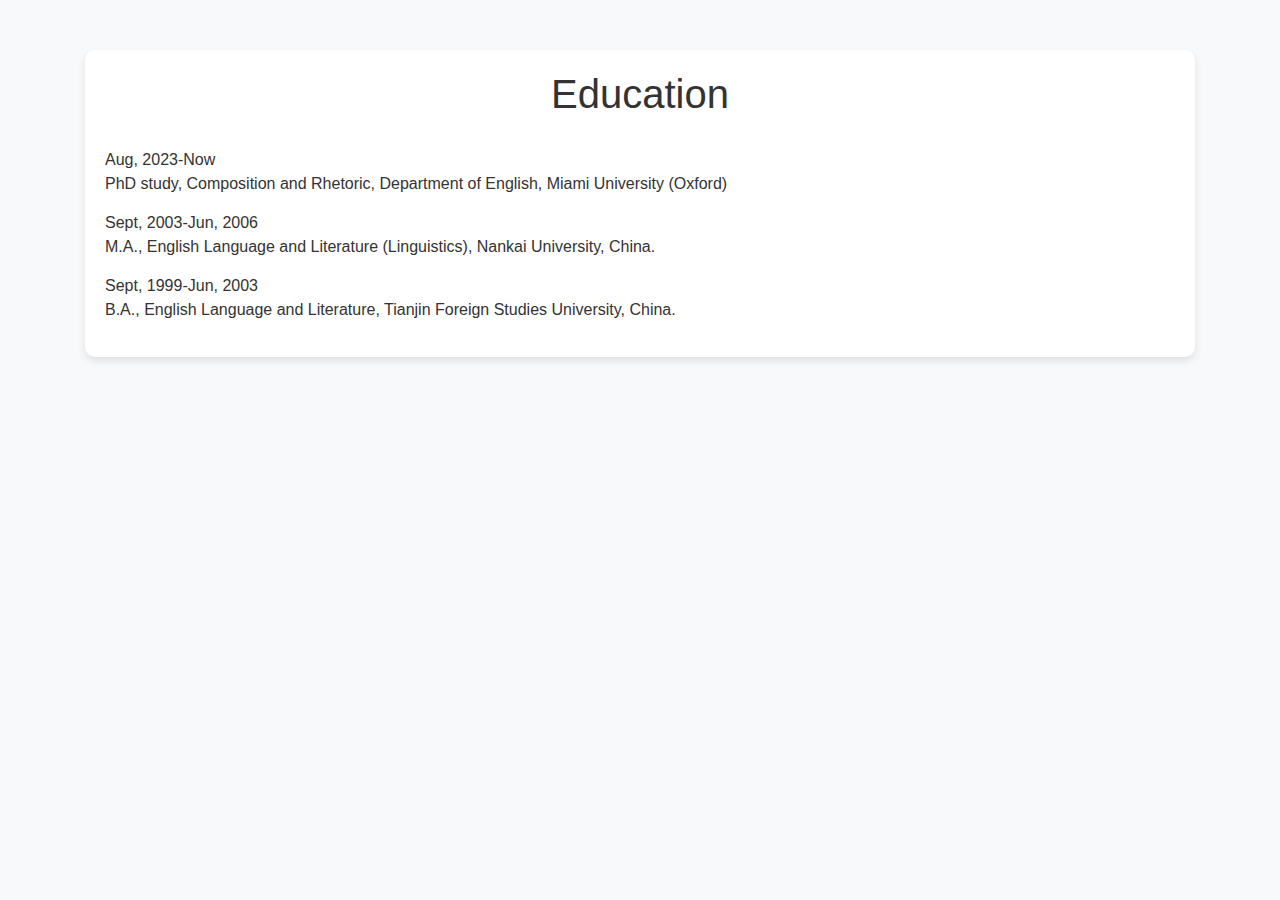
==== Education.html @ 5585926c "education html created" ====
<!DOCTYPE html>
<html lang="en">
<head>
    <meta charset="UTF-8">
    <meta name="viewport" content="width=device-width, initial-scale=1.0">
    <title>Education - Su Liu's Portfolio</title>
    <!-- Bootstrap CSS -->
    <link href="https://stackpath.bootstrapcdn.com/bootstrap/4.5.2/css/bootstrap.min.css" rel="stylesheet">
    <link rel="stylesheet" href="style.css">
    <style>
        body {
            background-color: #f8f9fa; /* Light grey background color */
            color: #333; /* Default text color */
            font-family: Arial, sans-serif; /* Font family */
        }
        .container {
            margin-top: 50px;
        }
        .education-section {
            background-color: #ffffff; /* White background for the content */
            padding: 20px;
            border-radius: 10px; /* Rounded corners */
            box-shadow: 0 4px 8px rgba(0, 0, 0, 0.1); /* Add a shadow for a floating effect */
        }
        h1 {
            text-align: center; /* Center the heading */
            margin-bottom: 30px;
        }
        p {
            text-align: left; /* Align text to the left */
            margin-bottom: 15px;
        }
    </style>
</head>
<body>
    <div class="container">
        <div class="education-section">
            <h1>Education</h1>
            <p>Aug, 2023-Now<br>
            PhD study, Composition and Rhetoric, Department of English, Miami University (Oxford)</p>
            <p>Sept, 2003-Jun, 2006<br>
            M.A., English Language and Literature (Linguistics), Nankai University, China.</p>
            <p>Sept, 1999-Jun, 2003<br>
            B.A., English Language and Literature, Tianjin Foreign Studies University, China.</p>
        </div>
    </div>
    <!-- Bootstrap JS and dependencies -->
    <script src="https://code.jquery.com/jquery-3.5.1.slim.min.js"></script>
    <script src="https://cdn.jsdelivr.net/npm/@popperjs/core@2.9.2/dist/umd/popper.min.js"></script>
    <script src="https://stackpath.bootstrapcdn.com/bootstrap/4.5.2/js/bootstrap.min.js"></script>
</body>
</html>
---- style.css ----
body {
    margin: 0;
    padding: 0;
    color: #333; /* Default text color */
    text-align: center; /* Center text */
    position: relative;
    background-color: #f8f9fa; /* Light grey background color */
}

.container {
    margin-top: 50px;
}

.welcome-section {
    background-image: url('https://xj.litour.cn/upload/tour/20240428/5336252d598d6878da555601fb9a99ef.jpg'); /* Use the provided image URL */
    background-size: cover;
    background-position: center;
    padding: 100px 20px;
    color: white; /* White text color for contrast */
    text-shadow: 2px 2px 4px rgba(0, 0, 0, 0.5); /* Add text shadow for better readability */
    border-radius: 10px; /* Optional: add rounded corners */
}

h1, p {
    text-align: center; /* Center the headings and paragraphs */
}

.btn-lg {
    font-size: 1.25em; /* Increase font size for button text */
    padding: 40px 15px; /* Double the height and adjust padding for a more square-ish shape */
    border-radius: 10px; /* Rounded corners */
    box-shadow: 0 4px 8px rgba(0, 0, 0, 0.1); /* Add a shadow for a floating effect */
    transition: transform 0.2s; /* Smooth transition for hover effect */
    width: 250px; /* Set a fixed width for the blue buttons */
}

.btn-lg:hover {
    transform: translateY(-5px); /* Slightly lift the button on hover */
}

.custom-btn {
    background-color: #007bff; /* Primary blue color */
    border: none;
    color: #ffffff; /* White text color for better contrast */
}

.custom-btn-alt {
    background-color: #6c757d; /* Secondary grey color */
    border: none;
    color: #ffffff; /* White text color for better contrast */
    width: 300px; /* Set a wider fixed width for the grey buttons */
}

.btn-lightblue {
    background-color: #5bc0de; /* Lighter blue color */
    border: none;
    color: #ffffff; /* White text color for better contrast */
}
<!DOCTYPE html>
<html lang="en">
<head>
    <meta charset="UTF-8">
    <meta name="viewport" content="width=device-width, initial-scale=1.0">
    <title>My Portfolio</title>
    <!-- Bootstrap CSS -->
    <link href="https://stackpath.bootstrapcdn.com/bootstrap/4.5.2/css/bootstrap.min.css" rel="stylesheet">
    <link rel="stylesheet" href="style.css">
</head>
<body>
    <!-- Bootstrap Navigation Bar -->
    <nav class="navbar navbar-expand-lg navbar-light bg-light">
        <a class="navbar-brand" href="#">My Portfolio</a>
        <button class="navbar-toggler" type="button" data-toggle="collapse" data-target="#navbarNav" aria-controls="navbarNav" aria-expanded="false" aria-label="Toggle navigation">
            <span class="navbar-toggler-icon"></span>
        </button>
        <div class="collapse navbar-collapse" id="navbarNav">
            <ul class="navbar-nav">
                <li class="nav-item active">
                    <a class="nav-link" href="index.html">Education <span class="sr-only">(current)</span></a>
                </li>
                <li class="nav-item">
                    <a class="nav-link" href="work.html">Work and Services</a>
                </li>
                <li class="nav-item">
                    <a class="nav-link" href="skills.html">Skills</a>
                </li>
                <li class="nav-item">
                    <a class="nav-link" href="publications.html">Publications</a>
                </li>
                <li class="nav-item">
                    <a class="nav-link" href="https://docs.google.com/document/d/1KJg6M5l4qed2j6mqEVZKRMAnjpsdmfOOXO3fAo6pTEA/edit?tab=t.0" target="_blank">Writing Samples</a>
                </li>
                <li class="nav-item">
                    <a class="nav-link" href="https://docs.google.com/document/d/1dXFoNb5WfrvasR8-CMaNSR1bIU5NFyisEAVORS6KJRs/edit?tab=t.0" target="_blank">Teaching Philosophy</a>
                </li>
            </ul>
        </div>
    </nav>

    <!-- Main Content -->
    <div class="container mt-5">
        <div class="welcome-section">
            <h1>Welcome to My Portfolio</h1>
            <p>This is a brief introduction about myself. Click the buttons below to learn more about my education, work and services, skills, publications, writing samples, and teaching philosophy.</p>
        </div>
        <div class="row justify-content-center mt-5">
            <div class="col-md-3 mb-3">
                <a href="education.html" class="btn btn-primary btn-lg custom-btn">Education</a>
            </div>
            <div class="col-md-3 mb-3">
                <a href="work.html" class="btn btn-primary btn-lg custom-btn">Work and Services</a>
            </div>
            <div class="col-md-3 mb-3">
                <a href="skills.html" class="btn btn-primary btn-lg custom-btn">Skills</a>
            </div>
            <div class="col-md-3 mb-3">
                <a href="publications.html" class="btn btn-primary btn-lg custom-btn">Publications</a>
            </div>
        </div>
        <div class="row justify-content-center mt-4">
            <div class="col-md-3 mb-3">
                <a href="honors.html" class="btn btn-primary btn-lg custom-btn">Honors</a>
            </div>
        </div>
        <div class="row justify-content-center mt-4">
            <div class="col-md-4 mb-3">
                <a href="https://docs.google.com/document/d/1KJg6M5l4qed2j6mqEVZKRMAnjpsdmfOOXO3fAo6pTEA/edit?tab=t.0" target="_blank" class="btn btn-secondary btn-lg custom-btn-alt">Writing Samples</a>
            </div>
            <div class="col-md-4 mb-3">
                <a href="https://docs.google.com/document/d/1dXFoNb5WfrvasR8-CMaNSR1bIU5NFyisEAVORS6KJRs/edit?tab=t.0" target="_blank" class="btn btn-secondary btn-lg custom-btn-alt">Teaching Philosophy</a>
            </div>
        </div>
    </div>

    <!-- Bootstrap JS and dependencies -->
    <script src="https://code.jquery.com/jquery-3.5.1.slim.min.js"></script>
    <script src="https://cdn.jsdelivr.net/npm/@popperjs/core@2.9.2/dist/umd/popper.min.js"></script>
    <script src="https://stackpath.bootstrapcdn.com/bootstrap/4.5.2/js/bootstrap.min.js"></script>
</body>
</html>
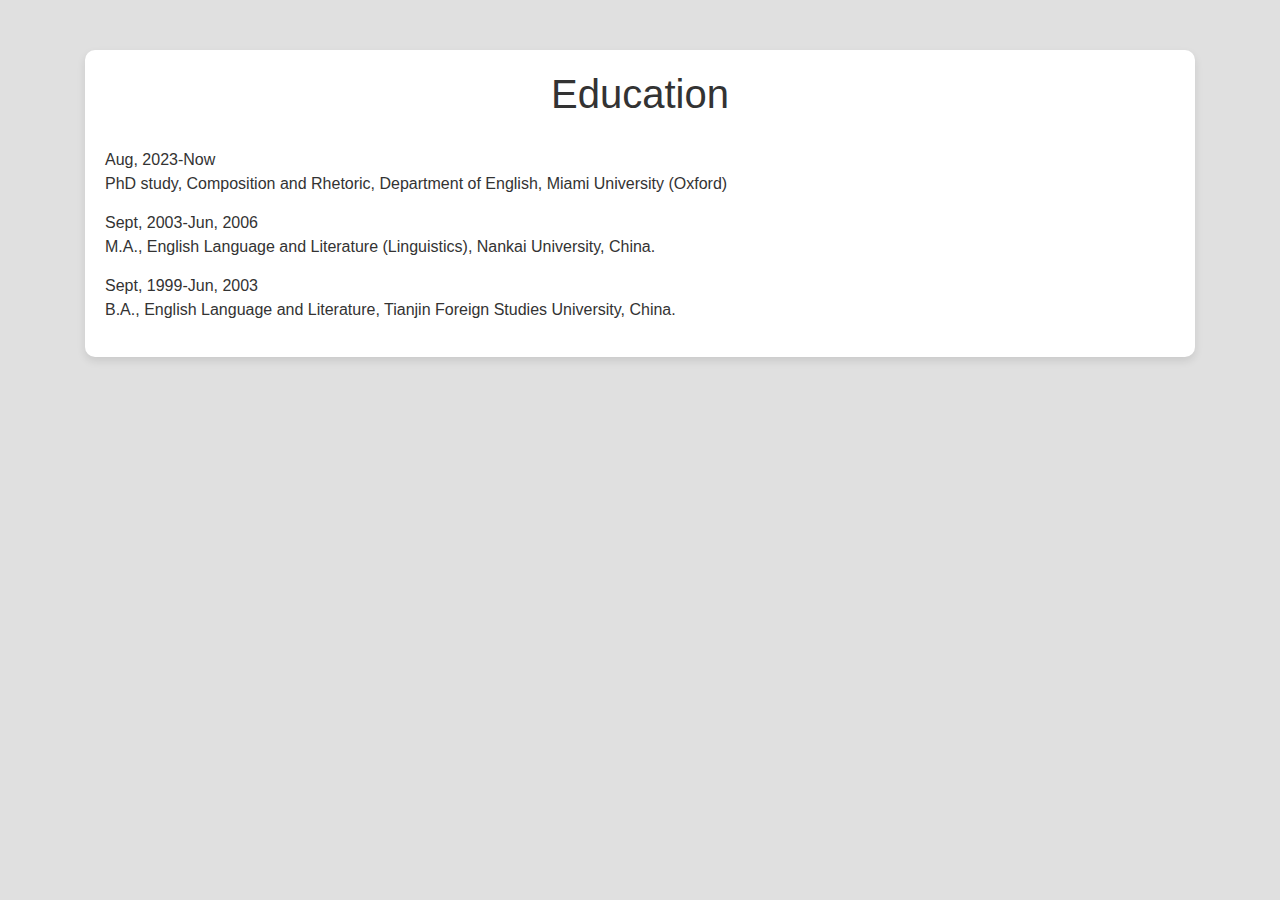
==== commit 6f5c8366: "wkandsvc html added" ====
--- a/Education.html
+++ b/Education.html
@@ -9,7 +9,7 @@
     <link rel="stylesheet" href="style.css">
     <style>
         body {
-            background-color: #f8f9fa; /* Light grey background color */
+            background-color: #e0e0e0; /* Darker light grey background color */
             color: #333; /* Default text color */
             font-family: Arial, sans-serif; /* Font family */
         }
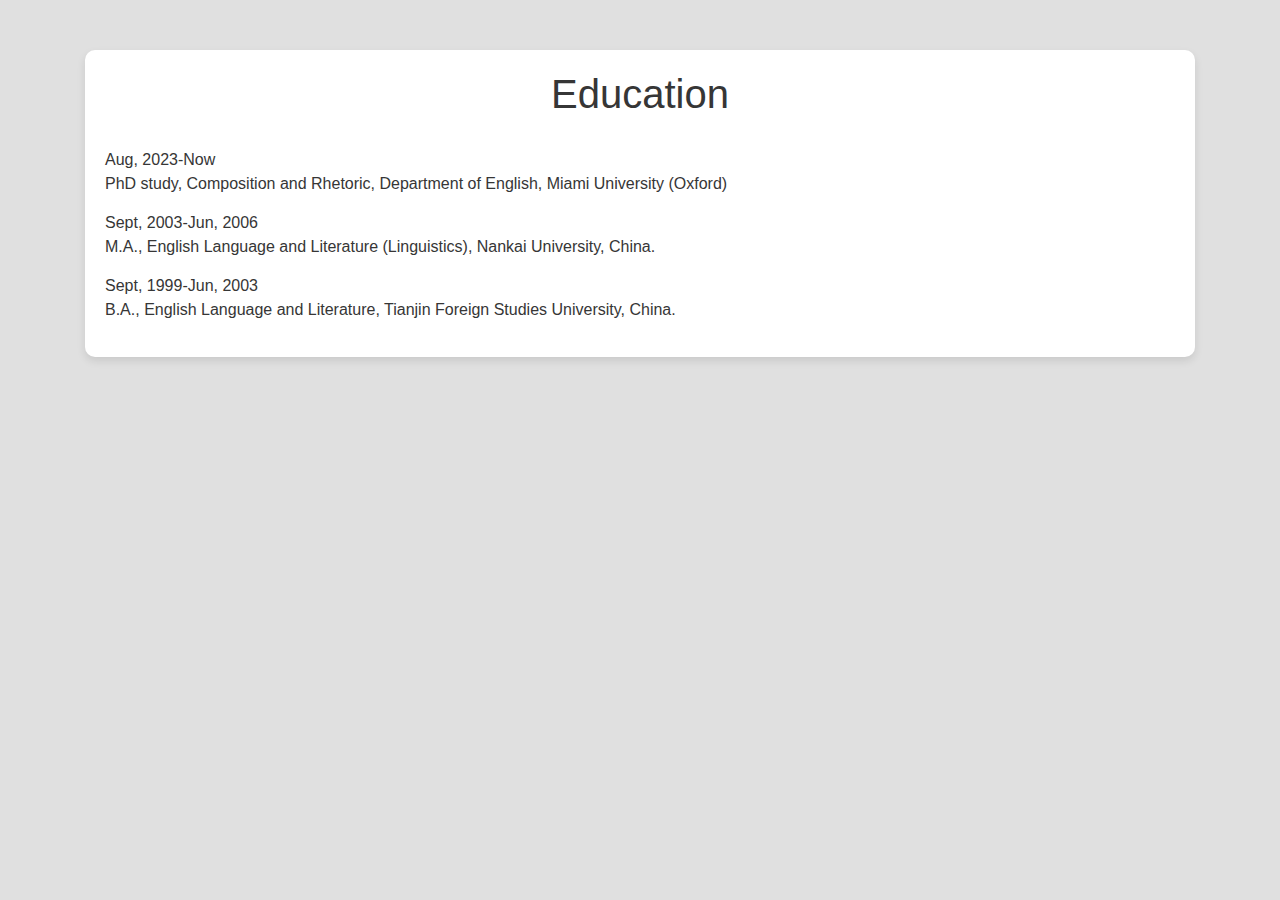
==== commit e5a2646f: "Update Education.html" ====
--- a/Education.html
+++ b/Education.html
@@ -10,7 +10,7 @@
     <style>
         body {
             background-color: #e0e0e0; /* Darker light grey background color */
-            color: #333; /* Default text color */
+            color: #363636; /* Default text color */
             font-family: Arial, sans-serif; /* Font family */
         }
         .container {
--- a/style.css
+++ b/style.css
@@ -45,14 +45,14 @@
 }
 
 .custom-btn-alt {
-    background-color: #6c757d; /* Secondary grey color */
+    background-color: #acdb80; /* Secondary grey color */
     border: none;
     color: #ffffff; /* White text color for better contrast */
     width: 300px; /* Set a wider fixed width for the grey buttons */
 }
 
 .btn-lightblue {
-    background-color: #5bc0de; /* Lighter blue color */
+    background-color: #687ae1; /* Lighter blue color */
     border: none;
     color: #ffffff; /* White text color for better contrast */
 }
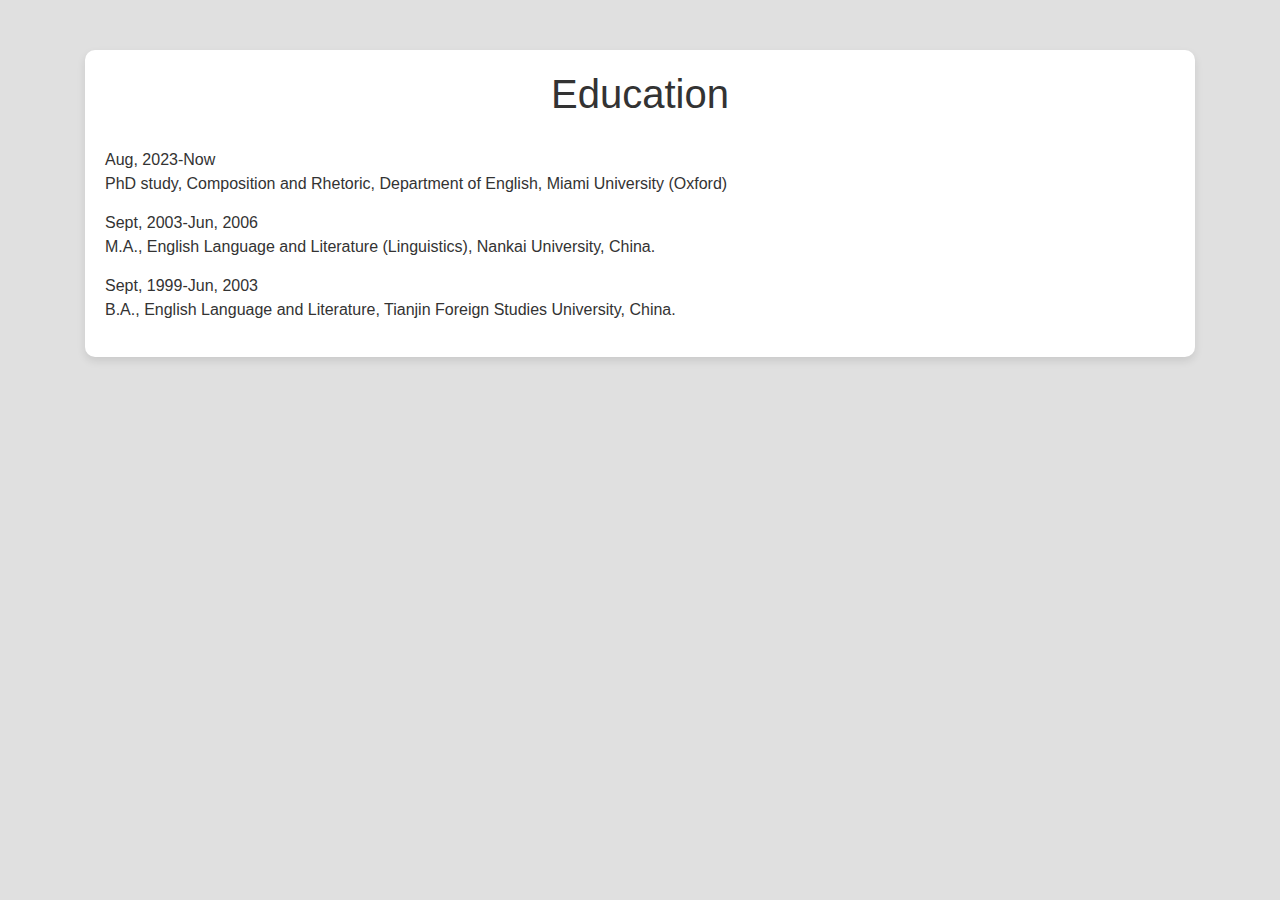
==== commit 0703394e: "Update Education.html" ====
--- a/Education.html
+++ b/Education.html
@@ -10,7 +10,7 @@
     <style>
         body {
             background-color: #e0e0e0; /* Darker light grey background color */
-            color: #363636; /* Default text color */
+            color: #333; /* Default text color */
             font-family: Arial, sans-serif; /* Font family */
         }
         .container {
